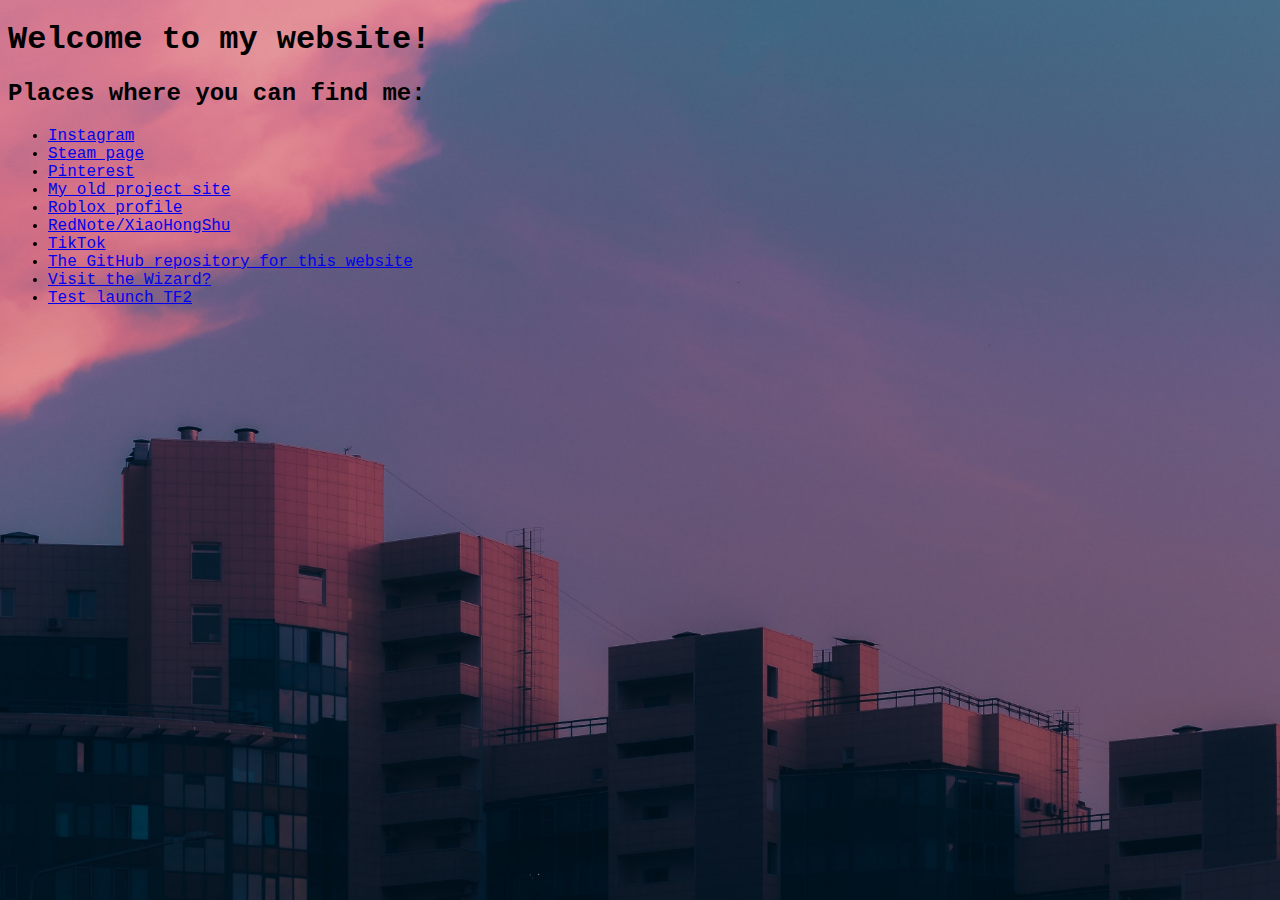
==== index.html @ 4d352809 "testing launching steam games from website" ====
<!DOCTYPE html>
<html>
  <head>
    <meta charset="UTF-8">
    <meta name="viewport" content="width=device-width, initial-scale=1.0">
    <title>The Hamster_Ham web portal</title>
    <link rel="stylesheet" type="text/css" href="css.css">
  </head>

  <body>
    <h1>Welcome to my website!</h1>

    <h2>Places where you can find me:</h2>
    
    <ul>
      <li>
        <a href="https://www.instagram.com/hamster_ham76/"> Instagram</a>
      </li>
      <li>
        <a href="https://steamcommunity.com/id/Hamster_Ham">Steam page</a>
      </li>
      <li>
        <a href="https://pin.it/Vonx4tdBR">Pinterest</a>
      </li>
      <li>
        <a href="https://birthday.codehs.me">My old project site</a>
      </li>
      <li>
        <a href="https://www.roblox.com/users/300854173/profile">Roblox profile</a>
      </li>
      <li>
        <a href="https://www.xiaohongshu.com/user/profile/6789004c000000000e010258">RedNote/XiaoHongShu</a>
      </li>
      <li>
        <a href="https://www.tiktok.com/@chromebook_jpeg">TikTok</a>
      </li>
      <li>
        <a href="https://github.com/Ham-ster-Ham/website">The GitHub repository for this website</a>
      </li>
      <li>
        <a href="wizard.html">Visit the Wizard?</a>
      </li>
      <li>
        <a href="steam://run/440">Test launch TF2</a>
      </li>
    </ul>
  </body>
</html>
---- css.css ----
body {
  background-image: url("images/evening_sky.jpg");
  background-size: cover;
  background-position: center center;
  background-attachment: fixed;
  background-repeat: no-repeat;
  background-color: #000000;
  color: Black;
  font-family: 'Courier New', Courier, monospace;
}
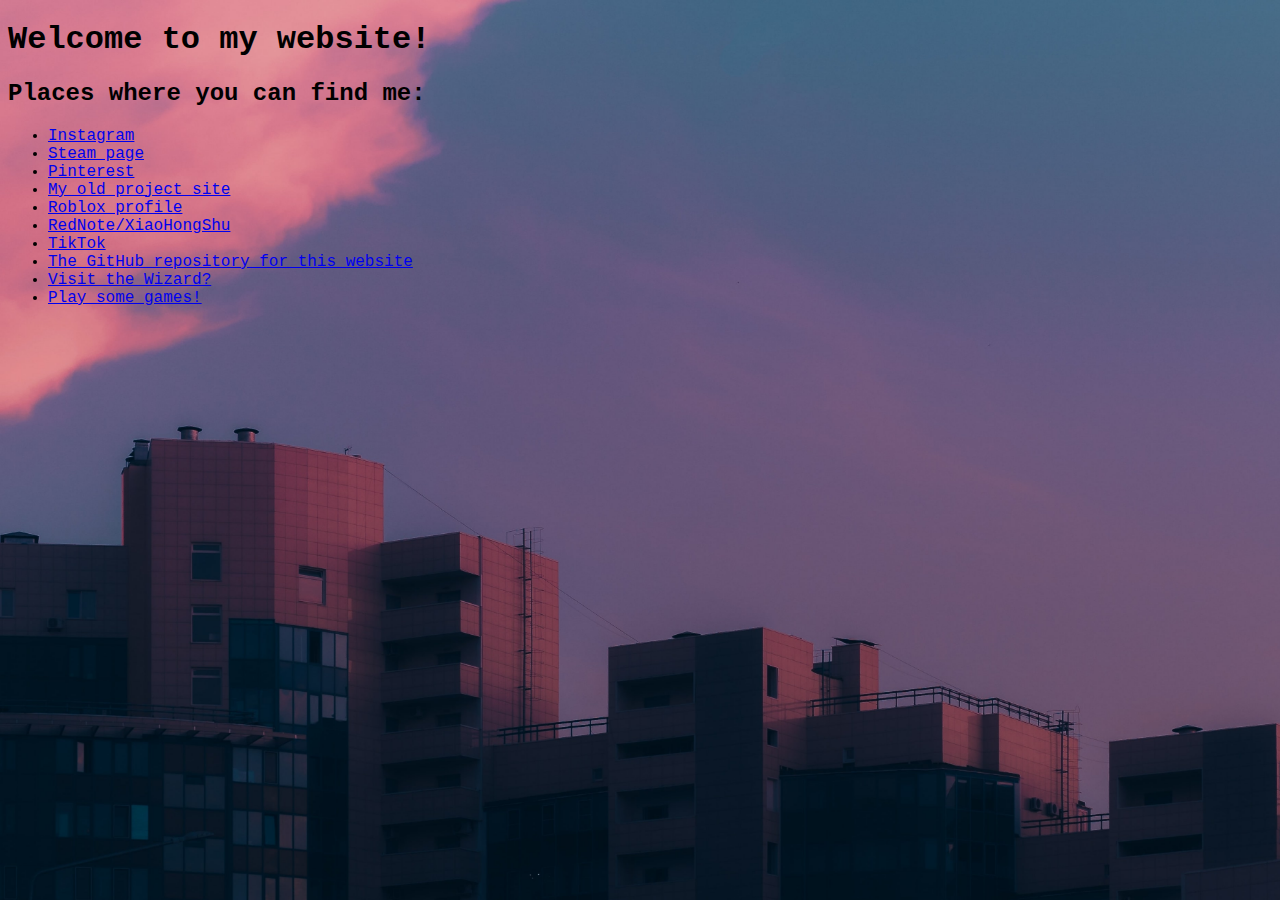
==== commit c337215d: "Added games.html, replaced test launch with link to games page" ====
--- a/index.html
+++ b/index.html
@@ -41,7 +41,7 @@
         <a href="wizard.html">Visit the Wizard?</a>
       </li>
       <li>
-        <a href="steam://run/440">Test launch TF2</a>
+        <a href="games.html">Play some games!</a>
       </li>
     </ul>
   </body>
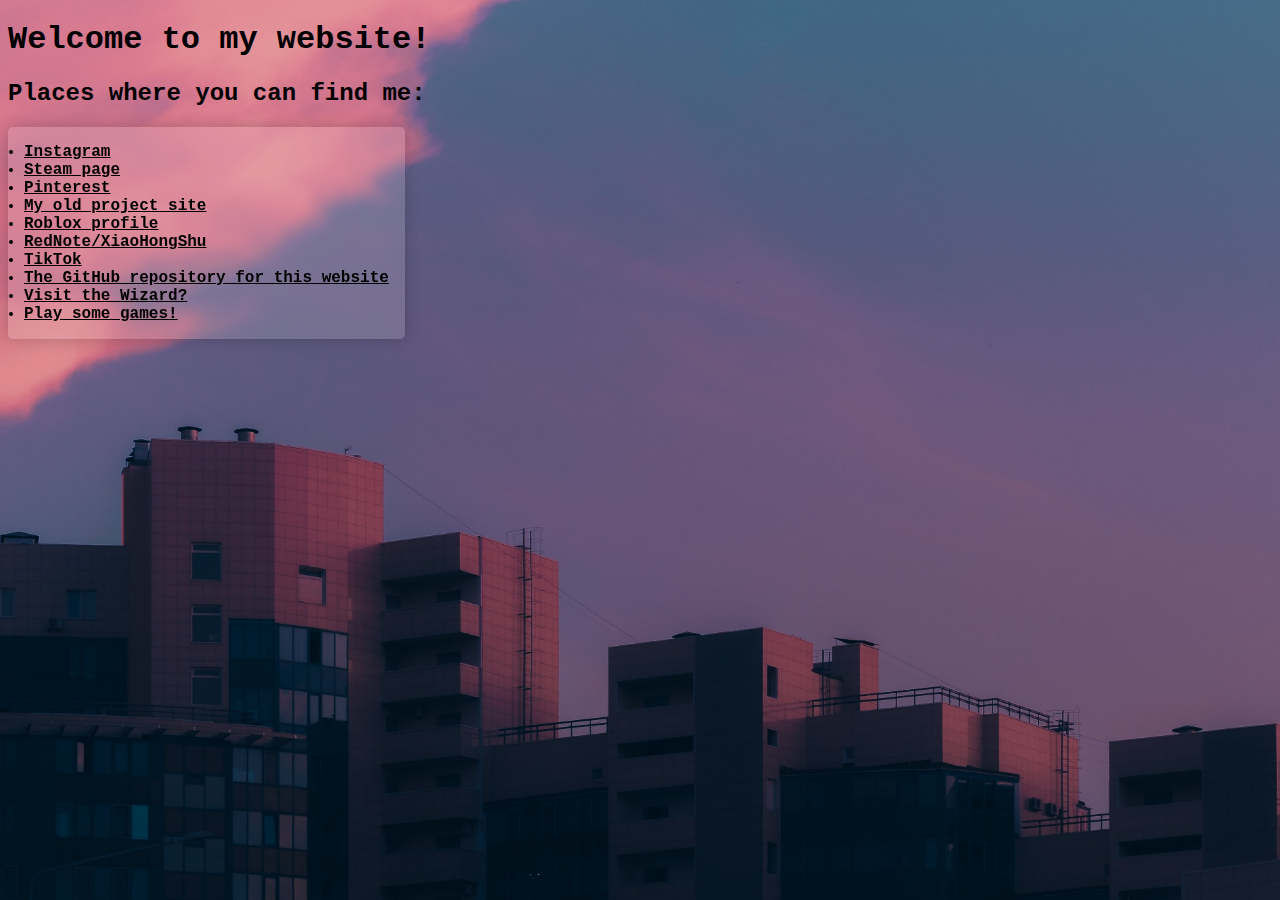
==== commit a2126469: "Update index.html" ====
--- a/index.html
+++ b/index.html
@@ -5,6 +5,7 @@
     <meta name="viewport" content="width=device-width, initial-scale=1.0">
     <title>The Hamster_Ham web portal</title>
     <link rel="stylesheet" type="text/css" href="css.css">
+    <link rel="icon" type="image/png" href="images/favicon.ico">
   </head>
 
   <body>
--- a/css.css
+++ b/css.css
@@ -6,5 +6,34 @@
   background-repeat: no-repeat;
   background-color: #000000;
   color: Black;
-  font-family: 'Courier New', Courier, monospace;
+  font-family: 'Courier New', Courier, monospace, arial;
 }
+
+a:link {
+  color: Black;
+  font-weight: bold;
+}
+
+a:visited {
+  color: Black;
+}
+
+a:hover {
+  color: whitesmoke;
+}
+
+a:active {
+  color: #3e0037;
+}
+
+ul
+{
+  width: fit-content;
+  height: fit-content;
+  padding: 1rem; 
+  box-shadow: 0 0 1rem 0 rgba(0, 0, 0, .2); 
+  border-radius: 5px;
+  background-color: rgba(255, 255, 255, .15);
+  
+  backdrop-filter: blur(5px);
+}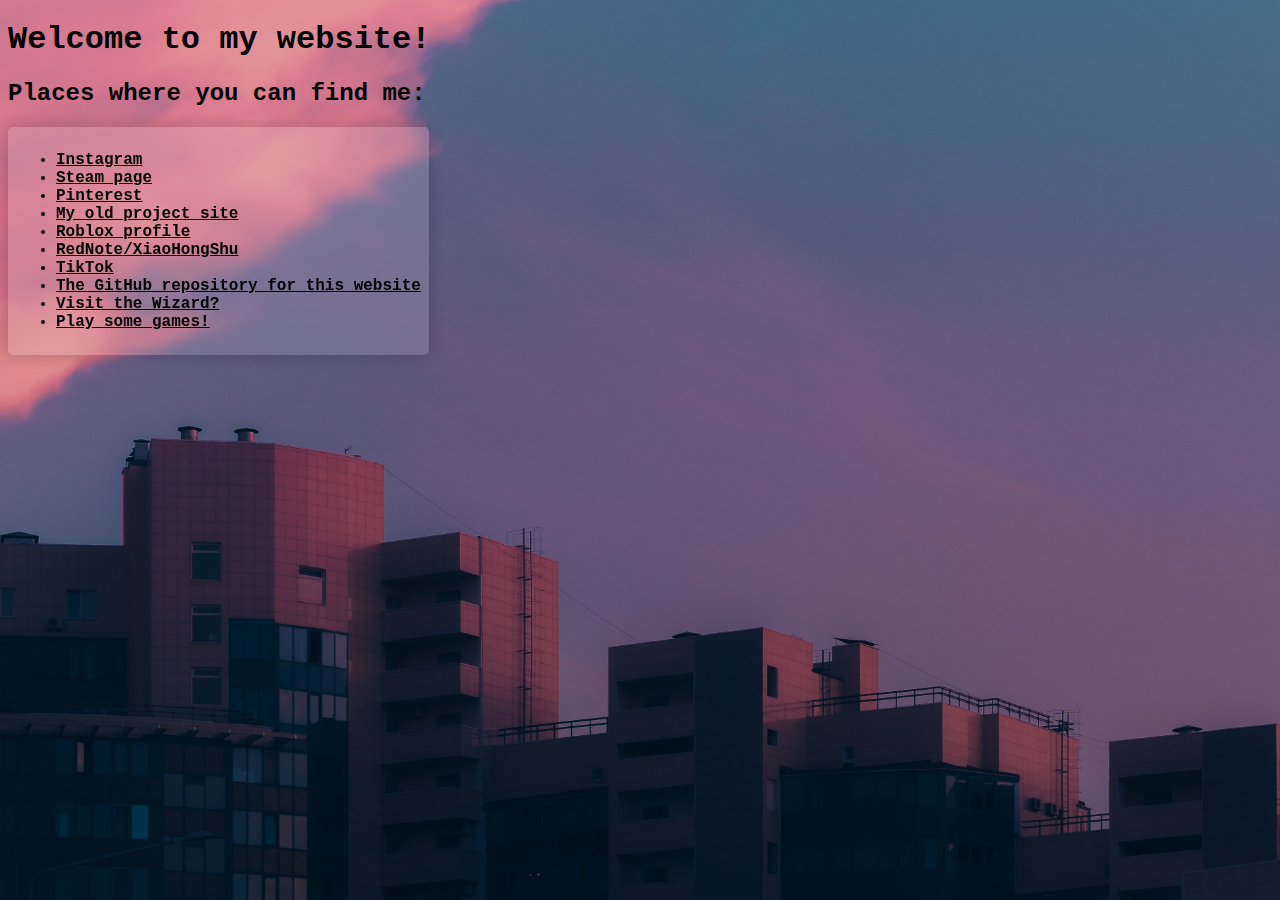
==== commit 9ecf9f94: "move glass shader to seperate css object" ====
--- a/index.html
+++ b/index.html
@@ -12,8 +12,7 @@
     <h1>Welcome to my website!</h1>
 
     <h2>Places where you can find me:</h2>
-    
-    <ul>
+      <div class="glass"><ul>
       <li>
         <a href="https://www.instagram.com/hamster_ham76/"> Instagram</a>
       </li>
@@ -44,6 +43,6 @@
       <li>
         <a href="games.html">Play some games!</a>
       </li>
-    </ul>
+    </ul></div>
   </body>
 </html>
--- a/css.css
+++ b/css.css
@@ -26,11 +26,10 @@
   color: #3e0037;
 }
 
-ul
-{
+.glass {
   width: fit-content;
   height: fit-content;
-  padding: 1rem; 
+  padding: 0.5rem; 
   box-shadow: 0 0 1rem 0 rgba(0, 0, 0, .2); 
   border-radius: 5px;
   background-color: rgba(255, 255, 255, .15);
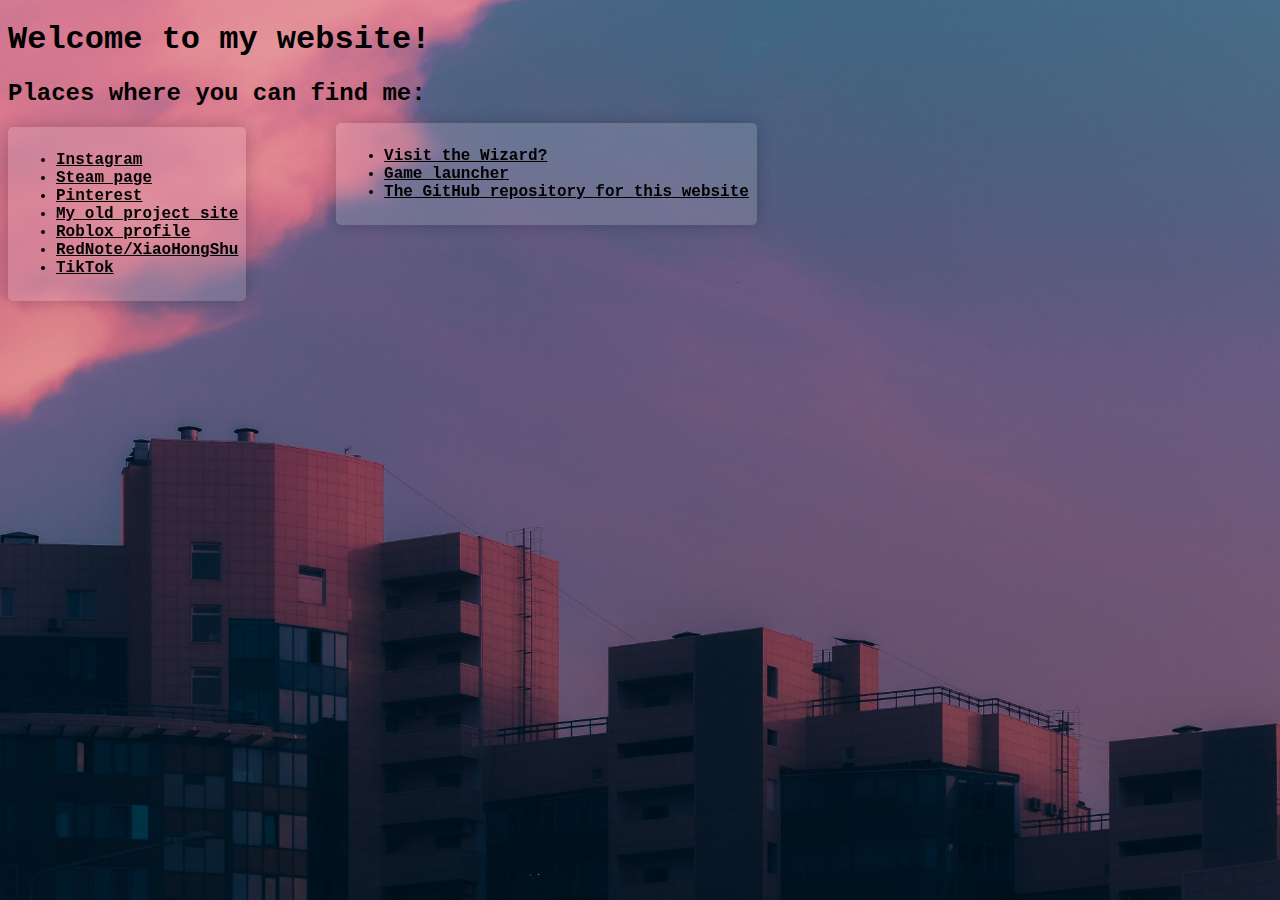
==== commit c602ac10: "seperated links from extras" ====
--- a/index.html
+++ b/index.html
@@ -12,37 +12,45 @@
     <h1>Welcome to my website!</h1>
 
     <h2>Places where you can find me:</h2>
-      <div class="glass"><ul>
-      <li>
-        <a href="https://www.instagram.com/hamster_ham76/"> Instagram</a>
-      </li>
-      <li>
-        <a href="https://steamcommunity.com/id/Hamster_Ham">Steam page</a>
-      </li>
-      <li>
-        <a href="https://pin.it/Vonx4tdBR">Pinterest</a>
-      </li>
-      <li>
-        <a href="https://birthday.codehs.me">My old project site</a>
-      </li>
-      <li>
-        <a href="https://www.roblox.com/users/300854173/profile">Roblox profile</a>
-      </li>
-      <li>
-        <a href="https://www.xiaohongshu.com/user/profile/6789004c000000000e010258">RedNote/XiaoHongShu</a>
-      </li>
-      <li>
-        <a href="https://www.tiktok.com/@chromebook_jpeg">TikTok</a>
-      </li>
-      <li>
-        <a href="https://github.com/Ham-ster-Ham/website">The GitHub repository for this website</a>
-      </li>
-      <li>
-        <a href="wizard.html">Visit the Wizard?</a>
-      </li>
-      <li>
-        <a href="games.html">Play some games!</a>
-      </li>
-    </ul></div>
+
+    <div class="glass">
+      <ul>
+         <li>
+              <a href="https://www.instagram.com/hamster_ham76/"> Instagram</a>
+          </li>
+          <li>
+              <a href="https://steamcommunity.com/id/Hamster_Ham">Steam page</a>
+          </li>
+          <li>
+              <a href="https://pin.it/Vonx4tdBR">Pinterest</a>
+          </li>
+          <li>
+              <a href="https://birthday.codehs.me">My old project site</a>
+          </li>
+          <li>
+             <a href="https://www.roblox.com/users/300854173/profile">Roblox profile</a>
+          </li>
+          <li>
+              <a href="https://www.xiaohongshu.com/user/profile/6789004c000000000e010258">RedNote/XiaoHongShu</a>
+          </li>
+          <li>
+             <a href="https://www.tiktok.com/@chromebook_jpeg">TikTok</a>
+          </li>
+      </ul>
+      </div>
+
+    <div class="glass2">
+        <ul>
+            <li>
+                <a href="wizard.html">Visit the Wizard?</a>
+            </li>
+            <li>
+                <a href="games.html">Game launcher</a>
+            </li>
+            <li>
+                <a href="https://github.com/Ham-ster-Ham/website">The GitHub repository for this website</a>
+            </li>
+        </ul>
+    </div>
   </body>
 </html>
--- a/css.css
+++ b/css.css
@@ -33,6 +33,25 @@
   box-shadow: 0 0 1rem 0 rgba(0, 0, 0, .2); 
   border-radius: 5px;
   background-color: rgba(255, 255, 255, .15);
+
+  display: inline-block;
+  position: relative;
   
   backdrop-filter: blur(5px);
-}+}
+
+.glass2 {
+  width: fit-content;
+  height: fit-content;
+  padding: 0.5rem; 
+  box-shadow: 0 0 1rem 0 rgba(0, 0, 0, .2); 
+  border-radius: 5px;
+  background-color: rgba(255, 255, 255, .15);
+
+  display: inline-block;
+  position: relative;
+  bottom: 76px;
+  left: 5rem;
+  
+  backdrop-filter: blur(5px);
+}
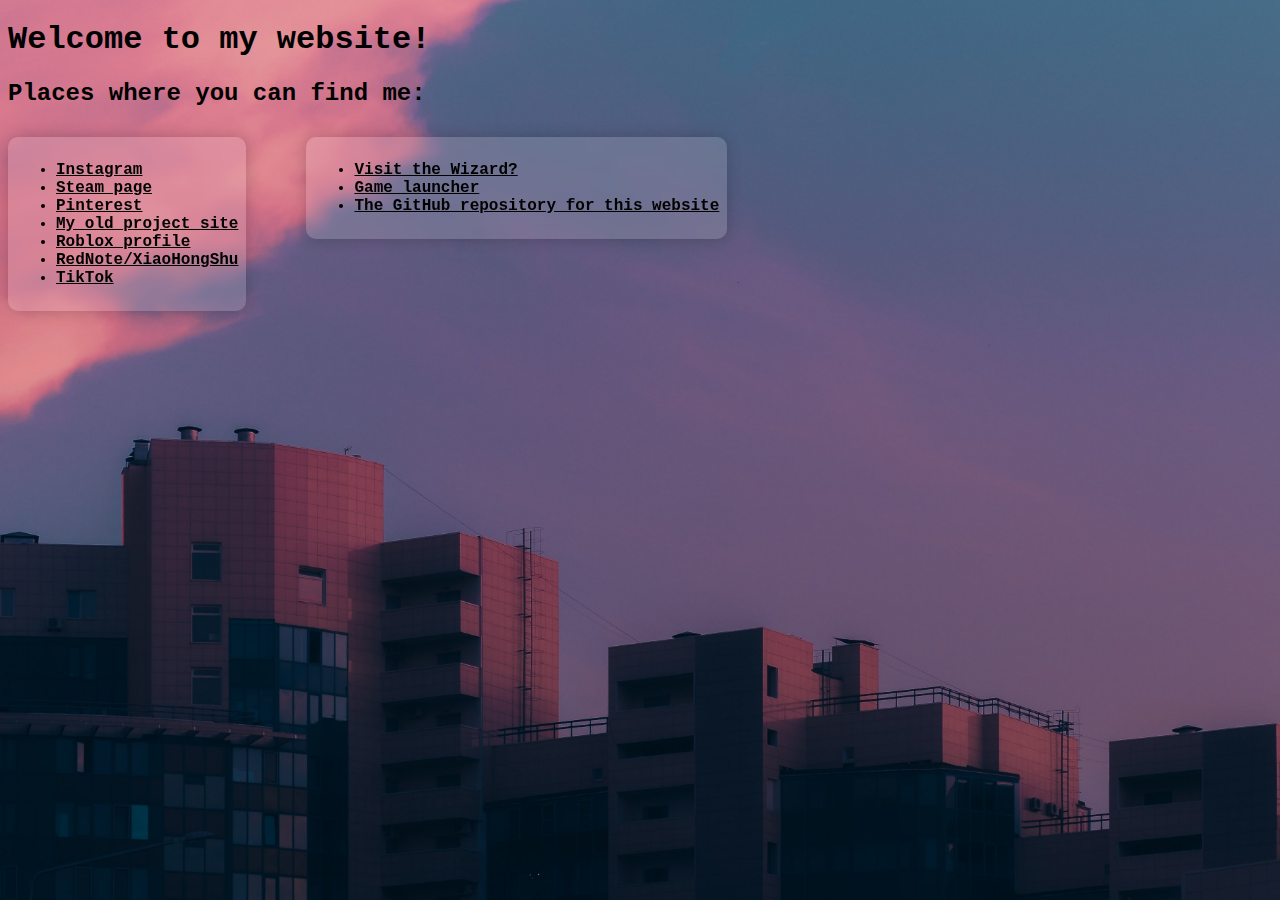
==== commit 64e60ce6: "fix mobile viewing issues, spaced out extras and main blocks a little more, rounded the corners more" ====
--- a/index.html
+++ b/index.html
@@ -15,42 +15,42 @@
 
     <div class="glass">
       <ul>
-         <li>
-              <a href="https://www.instagram.com/hamster_ham76/"> Instagram</a>
-          </li>
-          <li>
-              <a href="https://steamcommunity.com/id/Hamster_Ham">Steam page</a>
-          </li>
-          <li>
-              <a href="https://pin.it/Vonx4tdBR">Pinterest</a>
-          </li>
-          <li>
-              <a href="https://birthday.codehs.me">My old project site</a>
-          </li>
-          <li>
-             <a href="https://www.roblox.com/users/300854173/profile">Roblox profile</a>
-          </li>
-          <li>
-              <a href="https://www.xiaohongshu.com/user/profile/6789004c000000000e010258">RedNote/XiaoHongShu</a>
-          </li>
-          <li>
-             <a href="https://www.tiktok.com/@chromebook_jpeg">TikTok</a>
-          </li>
+        <li>
+            <a href="https://www.instagram.com/hamster_ham76/"> Instagram</a>
+        </li>
+        <li>
+            <a href="https://steamcommunity.com/id/Hamster_Ham">Steam page</a>
+        </li>
+        <li>
+            <a href="https://pin.it/Vonx4tdBR">Pinterest</a>
+        </li>
+        <li>
+            <a href="https://birthday.codehs.me">My old project site</a>
+        </li>
+        <li>
+            <a href="https://www.roblox.com/users/300854173/profile">Roblox profile</a>
+        </li>
+        <li>
+            <a href="https://www.xiaohongshu.com/user/profile/6789004c000000000e010258">RedNote/XiaoHongShu</a>
+        </li>
+        <li>
+            <a href="https://www.tiktok.com/@chromebook_jpeg">TikTok</a>
+        </li>
       </ul>
-      </div>
+    </div>
 
     <div class="glass2">
-        <ul>
-            <li>
-                <a href="wizard.html">Visit the Wizard?</a>
-            </li>
-            <li>
-                <a href="games.html">Game launcher</a>
-            </li>
-            <li>
-                <a href="https://github.com/Ham-ster-Ham/website">The GitHub repository for this website</a>
-            </li>
-        </ul>
+      <ul>
+        <li>
+            <a href="wizard.html">Visit the Wizard?</a>
+        </li>
+        <li>
+            <a href="games.html">Game launcher</a>
+        </li>
+        <li>
+            <a href="https://github.com/Ham-ster-Ham/website">The GitHub repository for this website</a>
+        </li>
+      </ul>
     </div>
   </body>
 </html>
--- a/css.css
+++ b/css.css
@@ -31,11 +31,12 @@
   height: fit-content;
   padding: 0.5rem; 
   box-shadow: 0 0 1rem 0 rgba(0, 0, 0, .2); 
-  border-radius: 5px;
+  border-radius: 10px;
   background-color: rgba(255, 255, 255, .15);
 
-  display: inline-block;
-  position: relative;
+  float: left;
+  margin-right: 30px;
+  margin-top: 10px;
   
   backdrop-filter: blur(5px);
 }
@@ -45,13 +46,12 @@
   height: fit-content;
   padding: 0.5rem; 
   box-shadow: 0 0 1rem 0 rgba(0, 0, 0, .2); 
-  border-radius: 5px;
+  border-radius: 10px;
   background-color: rgba(255, 255, 255, .15);
 
-  display: inline-block;
-  position: relative;
-  bottom: 76px;
-  left: 5rem;
+  float: left;
+  margin-left: 30px;
+  margin-top: 10px;
   
   backdrop-filter: blur(5px);
 }
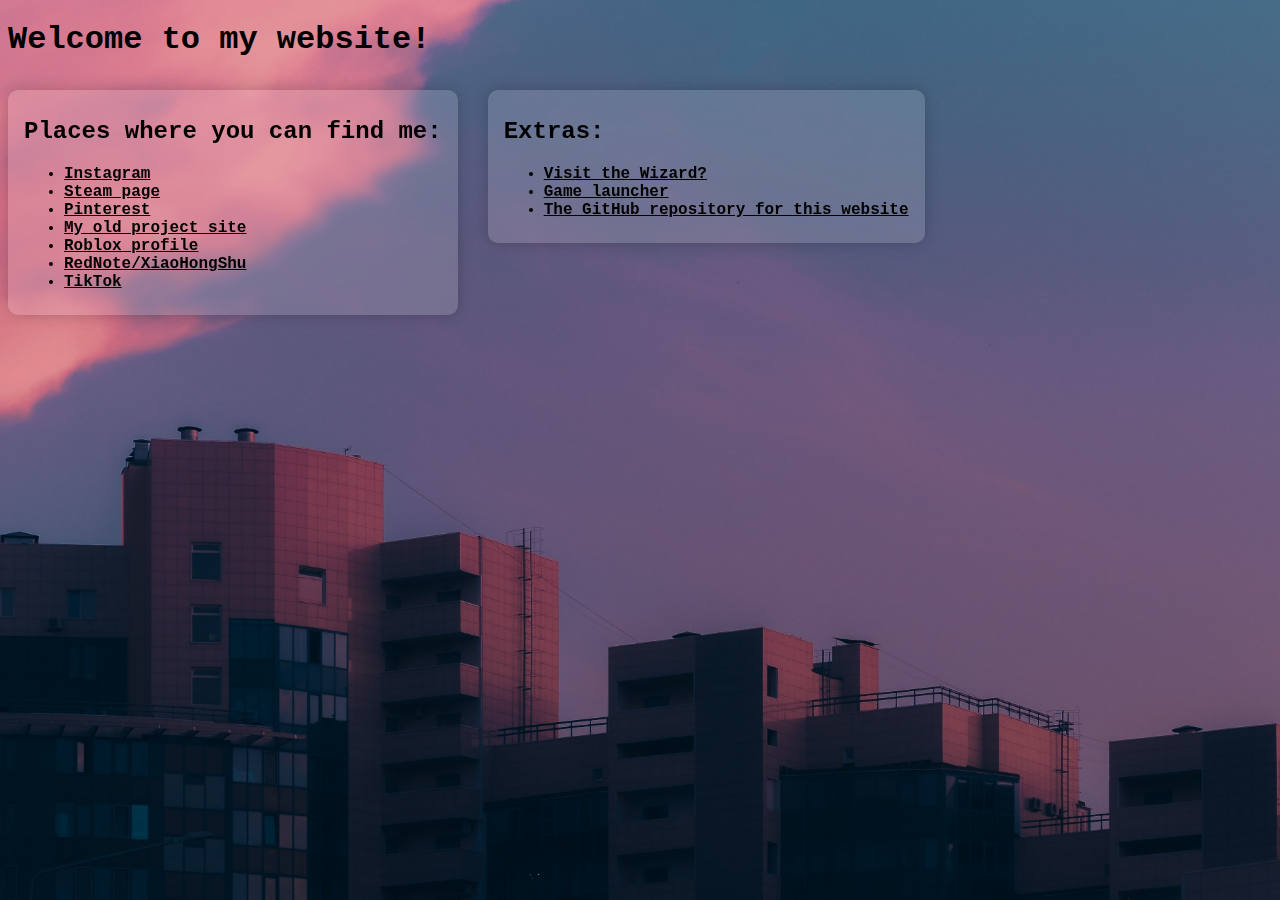
==== commit 8f39926a: "moved headers to glass boxes, fixed mobile view (again)" ====
--- a/index.html
+++ b/index.html
@@ -11,9 +11,8 @@
   <body>
     <h1>Welcome to my website!</h1>
 
+    <div class="glass">
     <h2>Places where you can find me:</h2>
-
-    <div class="glass">
       <ul>
         <li>
             <a href="https://www.instagram.com/hamster_ham76/"> Instagram</a>
@@ -38,8 +37,9 @@
         </li>
       </ul>
     </div>
-
+    
     <div class="glass2">
+    <h2>Extras:</h2>
       <ul>
         <li>
             <a href="wizard.html">Visit the Wizard?</a>
--- a/css.css
+++ b/css.css
@@ -29,7 +29,9 @@
 .glass {
   width: fit-content;
   height: fit-content;
-  padding: 0.5rem; 
+  padding: 0.5rem;
+  padding-right: 1rem;
+  padding-left: 1rem;
   box-shadow: 0 0 1rem 0 rgba(0, 0, 0, .2); 
   border-radius: 10px;
   background-color: rgba(255, 255, 255, .15);
@@ -45,12 +47,13 @@
   width: fit-content;
   height: fit-content;
   padding: 0.5rem; 
+  padding-right: 1rem;
+  padding-left: 1rem;
   box-shadow: 0 0 1rem 0 rgba(0, 0, 0, .2); 
   border-radius: 10px;
   background-color: rgba(255, 255, 255, .15);
 
   float: left;
-  margin-left: 30px;
   margin-top: 10px;
   
   backdrop-filter: blur(5px);
